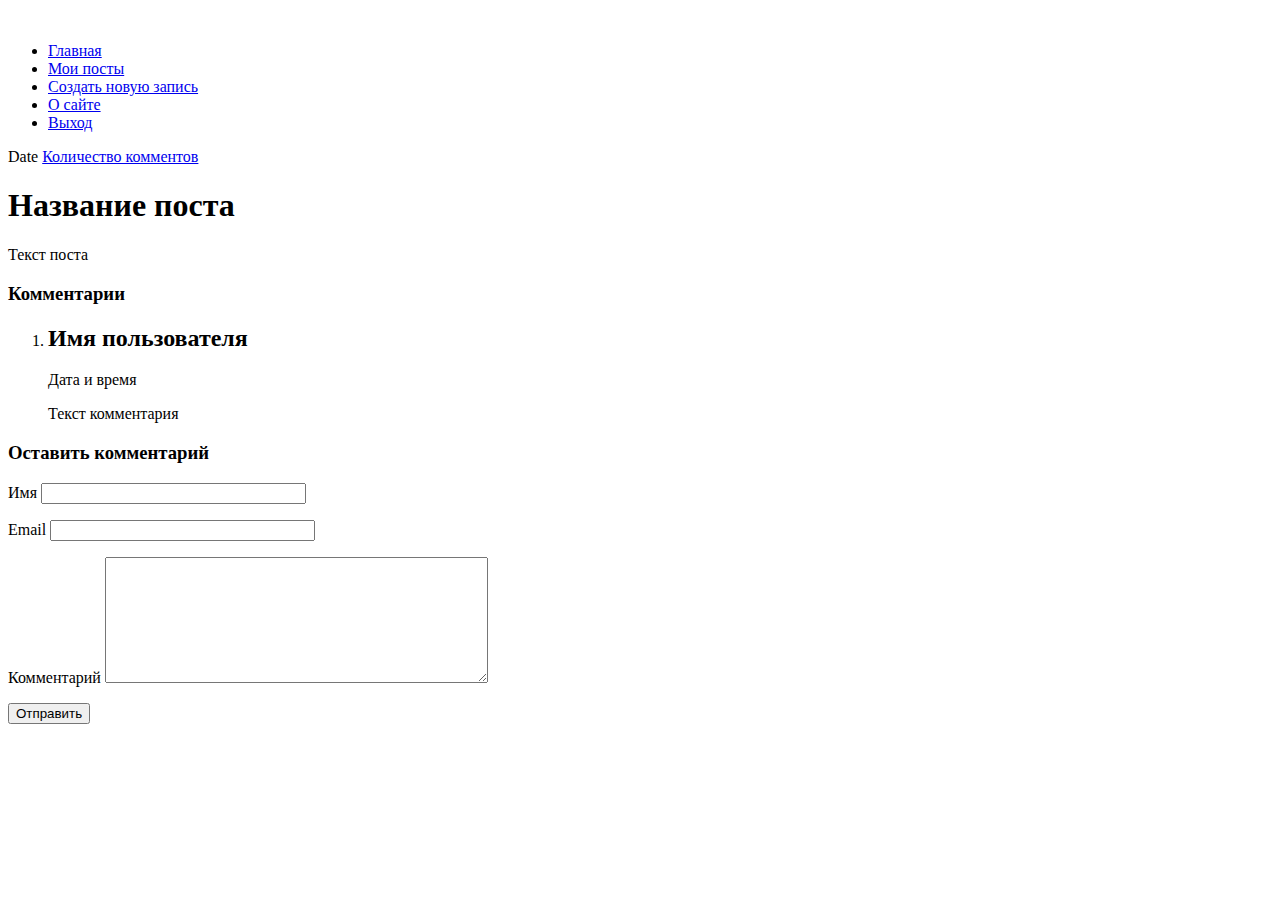
==== Сайт/Post.html @ fcc12ffe "Update Post.html" ====
<!DOCTYPE HTML>
<html lang="en-US">
<head>
<meta charset="UTF-8">
<title>Блог</title>
<link rel="stylesheet" type="text/css" media="all" href="style.css" />
<link href='http://fonts.googleapis.com/css?family=Open+Sans:400,400italic,300italic,300,700,700italic|Open+Sans+Condensed:300,700' rel="stylesheet" type='text/css'>

<script type="text/javascript" src="style/js/jquery-1.7.2.min.js"></script>
<script type="text/javascript" src="style/js/jquery.masonry.min.js"></script>
<script type="text/javascript" src="style/js/jquery.backstretch.min.js"></script>
<script type="text/javascript">
	$.backstretch("style/images/bg/8.jpg");
</script>	
<script type="text/javascript" src="style/js/scripts.js"></script>
</head>
<body class="single">
<div class="topline" ></div>
<div class="scanlines"></div>

<!-- Begin Header -->
<div class="header-wrapper opacity">
	<div class="header">
		<!-- Begin Logo -->
		<div class="logo">
		    <a href="index.html">
				<img src="style/images/logo.png" alt="" />
			</a>
	    </div>
		<!-- End Logo -->
		<!-- Begin Menu -->
		<div id="menu-wrapper">
			<div id="menu" class="menu">
				<ul id="tiny">
					<li class="active"><a href="index.html">Главная</a>
					</li>
					<li><a href="My.html">Мои посты</a></li>					
					<li><a href="newPost.html">Создать новую запись</a></li>
					<li><a href="contact.html">О сайте</a></li>
					<li><a href="Autorisation.html">Выход</a></li>
				</ul>
			</div>
		</div>
		<div class="clear"></div>
		<!-- End Menu -->
	</div>
</div>
<!-- End Header -->

<!-- Begin Wrapper -->
<div class="wrapper"><!-- Begin Intro -->


<!-- Begin Container -->
<div class="content">

		<!-- Begin Post -->
		<div class="post format-image box"> 

			<div class="details">
				<span class="icon-image">Date</span>
				<span class="comments"><a href="#">Количество комментов</a></span>
			</div>
		
			<h1 class="title">Название поста</h1>
			<p>Текст поста</p>
		
		</div>
		<!-- End Post --> 	
	
		<!-- Begin Comment Wrapper -->
		<div id="comment-wrapper" class="box">
		  
		  <!-- Begin Comments -->
		  <div id="comments">
	            
			<h3 id="comments-title">Комментарии</h3>
	    
	        <ol id="singlecomments" class="commentlist">
	      	<li class="comment">
				<div class="comment">
					<div class="message">
						<div class="info">
							<h2>Имя пользователя</h2>
							<span class="meta">Дата и время</span>
						</div>
						<div class="comment-body ">
							<p>Текст комментария</p>
						</div>
						<span class="edit-link"></span>
					</div>
					<div class="clear"></div>
				</div>
				<div class="clear"></div>
			</li>
			</ol>
		</div>
		<!-- End Comments -->
	
		<!-- Begin Form -->
		<div id="comment-form" class="comment-form">
		
			<div id="respond">
						<h3 id="reply-title">Оставить комментарий</h3>
						
						<form action="#" method="post" id="commentform">
							
							<p class="comment-form-author">
								<label for="author">Имя</label> 
								<input id="author" name="author" type="text" value="" size="30" aria-required='true' />
							</p>
							<p class="comment-form-email">
								<label for="email">Email</label> 
								<input id="email" name="email" type="text" value="" size="30" aria-required='true' />
							</p>
							<p class="comment-form-comment">
								<label for="comment">Комментарий</label>
								<textarea id="comment" name="comment" cols="45" rows="8" aria-required="true"></textarea>
							</p>
							<p class="form-submit">
								<input name="submit" type="submit" id="submit" value="Отправить" />
							</p>
						</form>
			</div><!-- #respond -->	
	  	
		</div>
		<!-- End Form -->	
		
		
		</div>	
		<!-- End Comment Wrapper -->

</div>
<!-- End Container -->
	

</body>
</html>
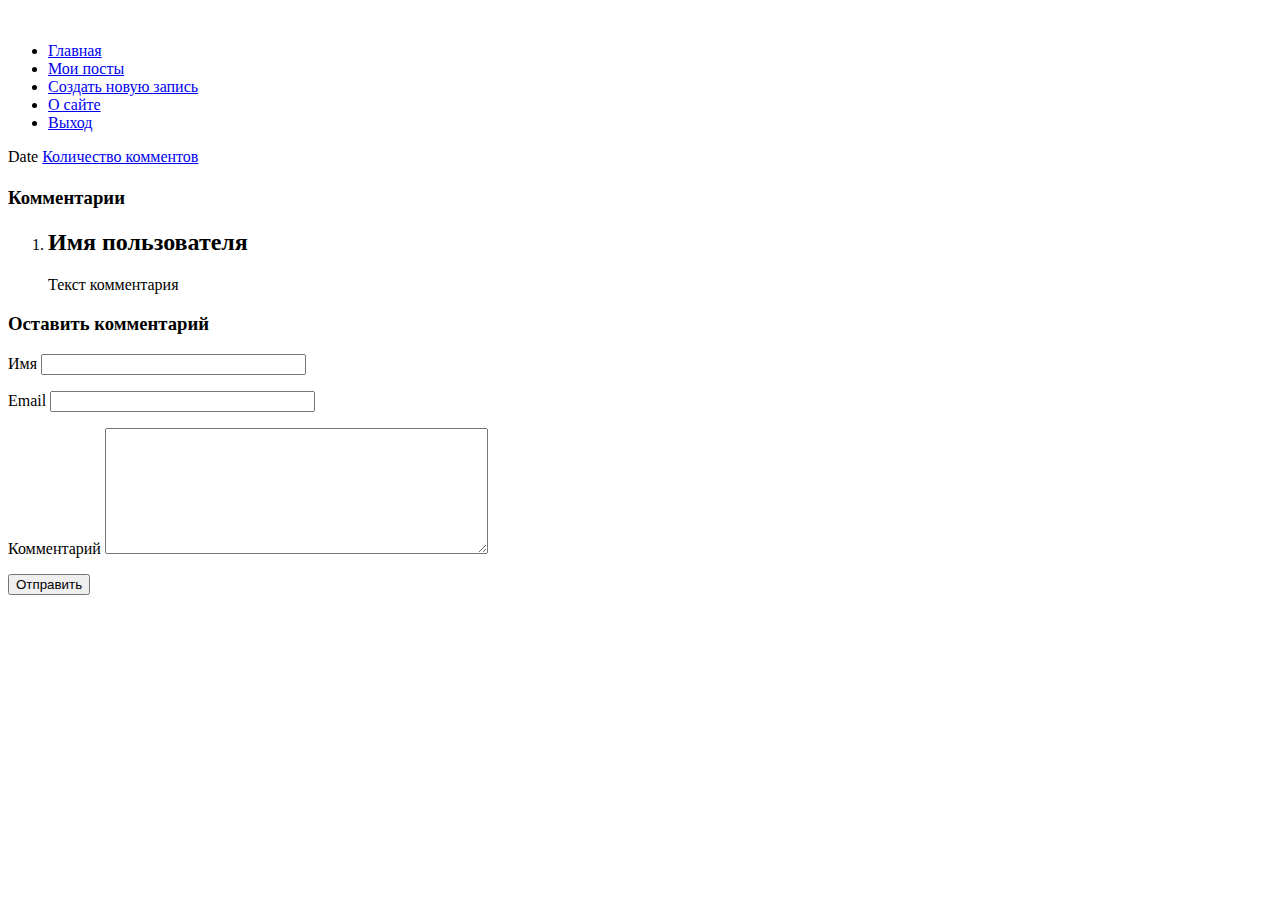
==== commit 9e5eb1a6: "Update Post.html" ====
--- a/Сайт/Post.html
+++ b/Сайт/Post.html
@@ -32,9 +32,8 @@
 		<div id="menu-wrapper">
 			<div id="menu" class="menu">
 				<ul id="tiny">
-					<li class="active"><a href="index.html">Главная</a>
-					</li>
-					<li><a href="My.html">Мои посты</a></li>					
+					<li class="active"><a href="index.html">Главная</a></li>
+					<li><a href="My.html">Мои посты</a></li>
 					<li><a href="newPost.html">Создать новую запись</a></li>
 					<li><a href="contact.html">О сайте</a></li>
 					<li><a href="Autorisation.html">Выход</a></li>
@@ -62,8 +61,8 @@
 				<span class="comments"><a href="#">Количество комментов</a></span>
 			</div>
 		
-			<h1 class="title">Название поста</h1>
-			<p>Текст поста</p>
+			<h1 class="title"><!-- Название --></h1>
+			<p class="content"><!-- Текст поста --></p>
 		
 		</div>
 		<!-- End Post --> 	
@@ -82,7 +81,6 @@
 					<div class="message">
 						<div class="info">
 							<h2>Имя пользователя</h2>
-							<span class="meta">Дата и время</span>
 						</div>
 						<div class="comment-body ">
 							<p>Текст комментария</p>
